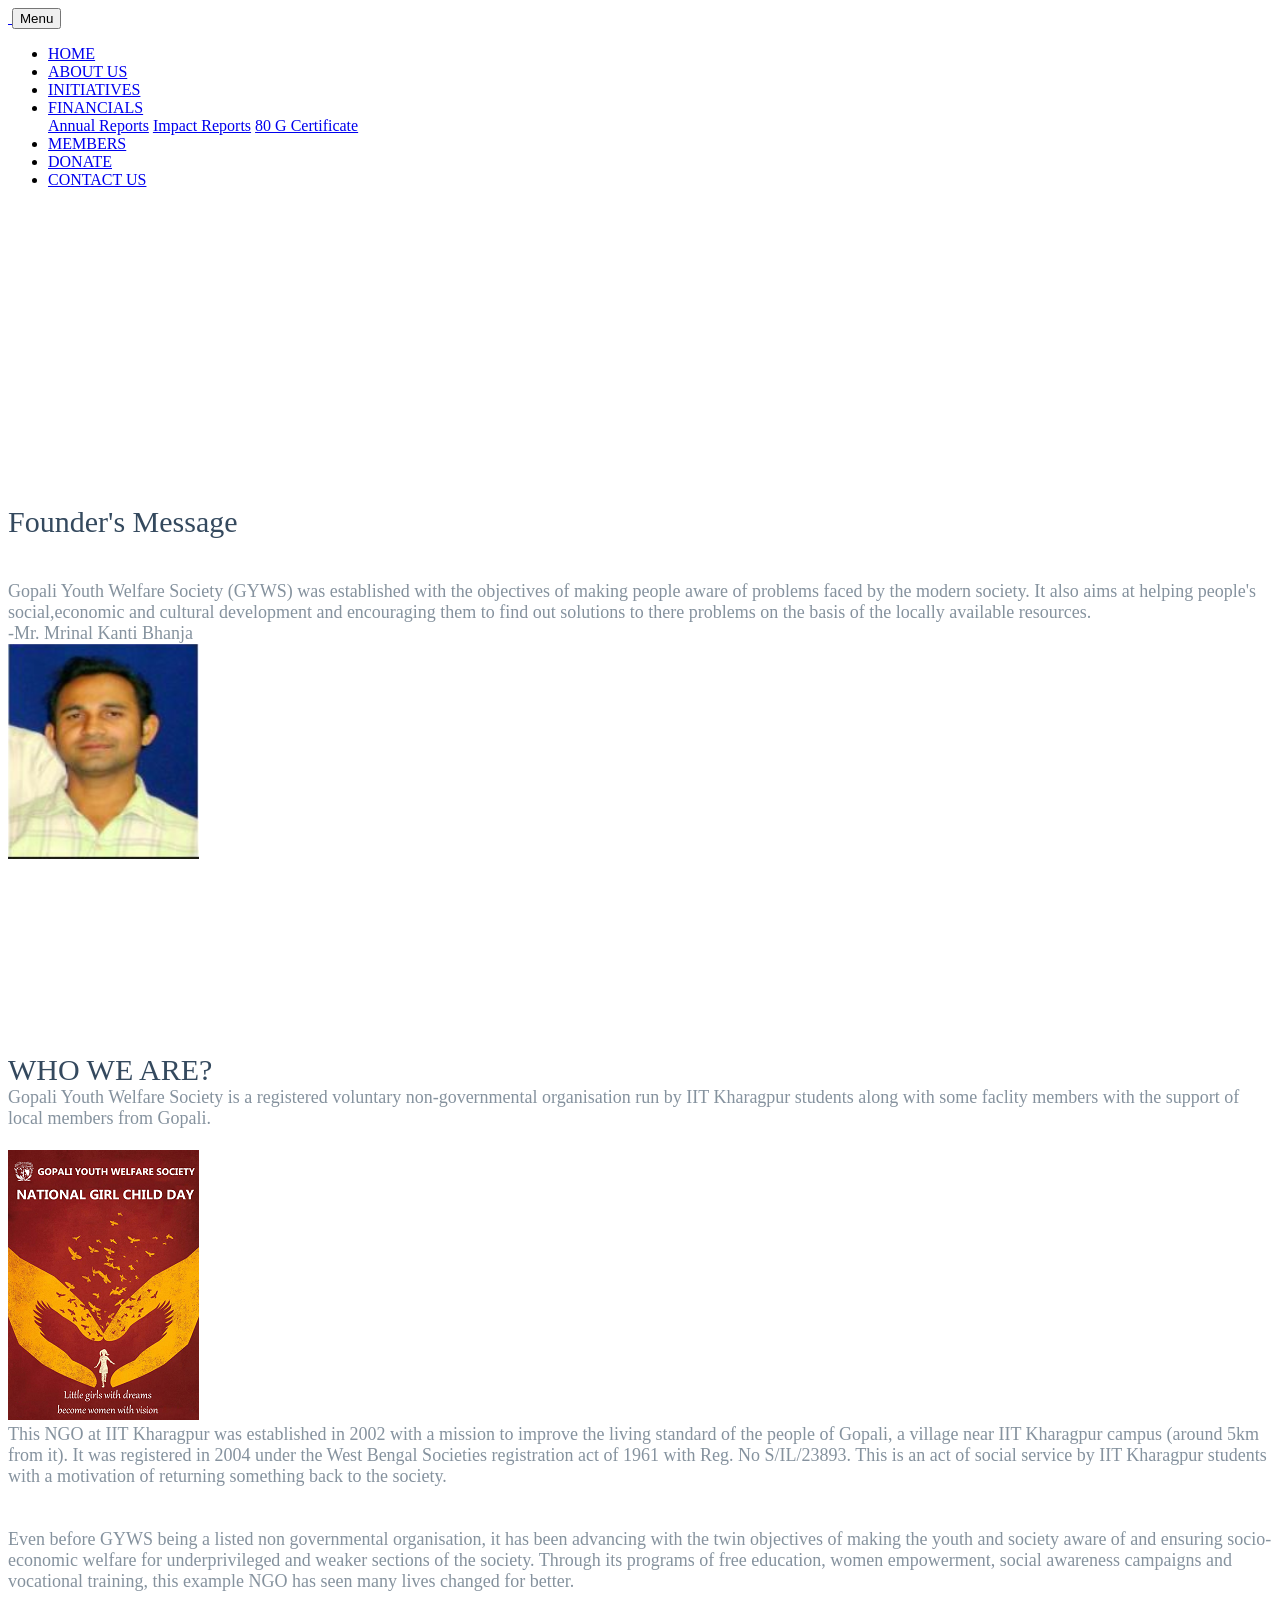
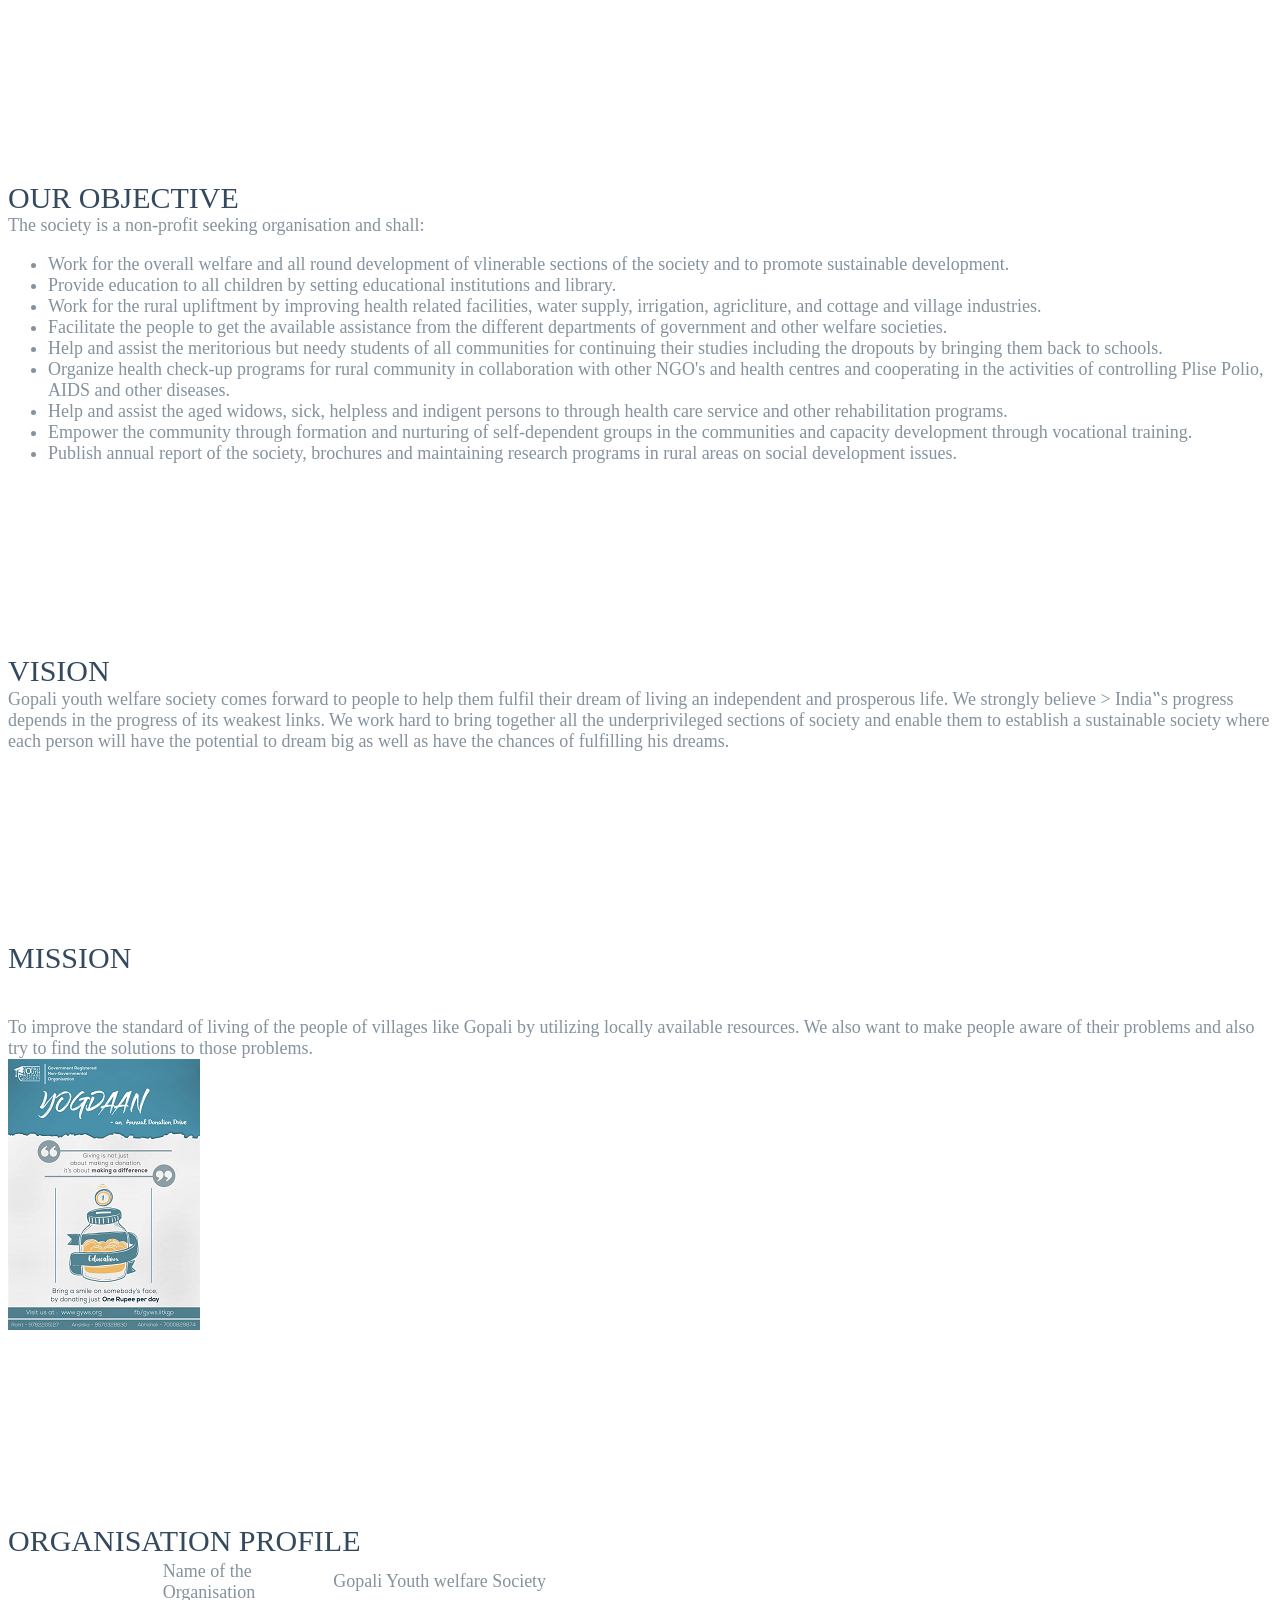
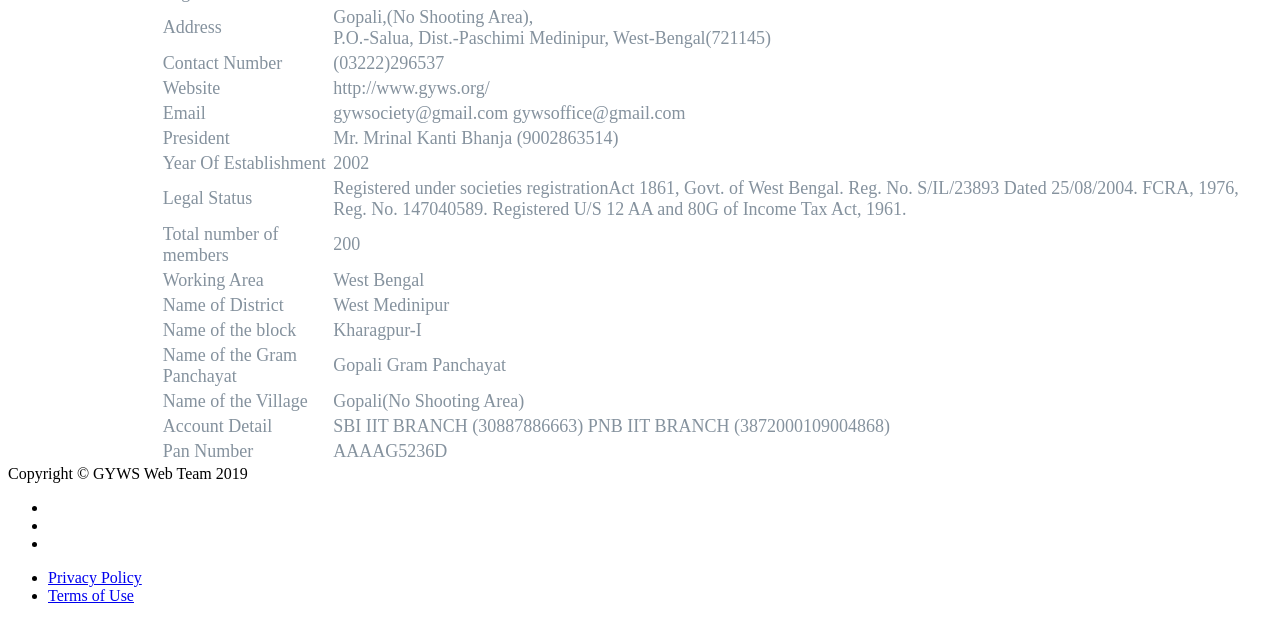
==== index.html @ 7216db7f "Rename gyws_about.html to index.html" ====
<!DOCTYPE html>
<html lang="en">

  <head>

    <meta charset="utf-8">
    <meta name="viewport" content="width=device-width, initial-scale=1, shrink-to-fit=no">
    <meta name="description" content="">
    <meta name="author" content="">

    <title>Gopali Youth Welfare Society | GYWS</title>
    <link rel="shortcut icon" type="image/x-icon" href="/img/logo.png" />

    <!-- Bootstrap core CSS -->
    <link href="vendor/bootstrap/css/bootstrap.min.css" rel="stylesheet">

    <!-- Custom fonts for this template -->
    <link href="vendor/fontawesome-free/css/all.min.css" rel="stylesheet" type="text/css">
    <link href="https://fonts.googleapis.com/css?family=Montserrat:400,700" rel="stylesheet" type="text/css">
    <link href='https://fonts.googleapis.com/css?family=Kaushan+Script' rel='stylesheet' type='text/css'>
    <link href='https://fonts.googleapis.com/css?family=Droid+Serif:400,700,400italic,700italic' rel='stylesheet' type='text/css'>
    <link href='https://fonts.googleapis.com/css?family=Roboto+Slab:400,100,300,700' rel='stylesheet' type='text/css'>

    <!-- Custom styles for this template -->
    <link href="css/main.css" rel="stylesheet">
	
		<link type="text/css"  rel="stylesheet" href="style_about.css" />

  </head>

  <body id="page-top">

    <!-- Navigation -->
    <nav class="navbar navbar-expand-lg navbar-dark bg-dark fixed-top" id="mainNav" style="padding-top: 0px;padding-bottom: 0px;">
      <div class="container-fluid">
        <span class="navbar-brand navbar-left">
          <a class="js-scroll-trigger order-md-first order-0" href="#page-top"><img class="" src="img/logo.png" alt="" style="width:13em" class="d-inline-block align-top"> </a>
        </span>
        <button class="navbar-toggler navbar-toggler-right" type="button" data-toggle="collapse" data-target="#navbarResponsive" aria-controls="navbarResponsive" aria-expanded="false" aria-label="Toggle navigation">
          Menu
          <i class="fas fa-bars"></i>
        </button>
        <div class="collapse navbar-collapse" id="navbarResponsive">
          <ul class="navbar-nav text-uppercase ml-auto">
            <li class="nav-item">
              <a class="nav-link js-scroll-trigger" href="#">HOME</a>
            </li>
            <li class="nav-item">
              <a class="nav-link js-scroll-trigger" href="#about-uss">ABOUT US</a>
            </li>
            <li class="nav-item">
              <a class="nav-link js-scroll-trigger" href="#services">INITIATIVES</a>
            </li>
            <li class="nav-item dropdown">
              <a class="nav-link " href="#" id="navbarDropdown" role="button" data-toggle="dropdown" aria-haspopup="true" aria-expanded="false">FINANCIALS</a>
                <div class="dropdown-menu bg-dark border-0" aria-labelledby="navbarDropdown" >
                  <a class="dropdown-item x" href="#">Annual Reports</a>
                  <a class="dropdown-item x" href="#">Impact Reports</a>
                  <a class="dropdown-item x" href="#">80 G Certificate </a>
                </div>
            </li>
            <li class="nav-item">
              <a class="nav-link js-scroll-trigger" href="#team">MEMBERS</a>
            </li>
            <li class="nav-item">
              <a class="nav-link js-scroll-trigger" href="#">DONATE</a>
            </li>
            <li class="nav-item">
              <a class="nav-link js-scroll-trigger" href="#contact">CONTACT US</a>
            </li>
          </ul>
        </div>
      </div>
    </nav>
	
	
	<div class="container">
              	
	
	<div class="row justify-content-center">
	
	 <div class="col-md-auto" id="topic" style="margin-top:25%;">
      Founder's Message
    </div>
	</div>
	
	<div class="row justify-content-around">
    <div class="col-md-7" id="message"></br></br>
      Gopali Youth Welfare Society (GYWS) was established
		with the objectives of making people aware of problems faced by the modern society.
		It also aims at helping people's social,economic and cultural development and encouraging them to find out solutions 
		to there problems on the basis of the locally available resources.</br>
		-Mr. Mrinal Kanti Bhanja
		
    </div>
	
	
	
	<div class="col-md-auto">
	<img src="founder_image.PNG"  class="rounded mx-auto d-block"/> 
	</div>
    </div>
  
  
	<div class="row justify-content-center">
	<div class="col-md-auto" id="topic"  style="margin-top:15%;">
		WHO WE ARE?
    </div>
  </div>
  
  <div class="row-justify-content-end" >
  <div class="col-md-auto" id="message" >
	Gopali Youth Welfare Society is a registered voluntary non-governmental organisation run by IIT Kharagpur students 
		along with some faclity members with the support of local members from Gopali. </br></br>
	</div>
	</div>
	
	 <div class="row justify-content-around" >

	
  
  <div class="col-md-auto">
	<img src="background5.png"  class="rounded mx-auto d-block"/> 
	</div>
	
	<div class="col-md-8" id="message" >
This NGO at IIT Kharagpur was established in 2002 with a mission to improve the living standard of the people of Gopali, 
a village near IIT Kharagpur campus (around 5km from it). It was registered in 2004 under the West Bengal Societies registration act of 1961 
with Reg. No S/IL/23893. This is an act of social service by IIT Kharagpur students with a motivation of returning something back to the society.</br></br>
  </div>
	</div>
 <div class="row-justify-content-end" >
  <div class="col-md-auto" id="message" ><br>
Even before GYWS being a listed non governmental organisation, it has been advancing with the twin objectives of making the youth and society aware 
of and ensuring socio-economic welfare for underprivileged and weaker sections of the society. Through its programs of free education, women empowerment,
 social awareness campaigns and vocational training, this example NGO has seen many lives changed for better.
  </div>

  
  </div>
  
  
  
  <div class="row justify-content-center">
	<div class="col-md-auto" id="topic"  style="margin-top:15%;">
		OUR OBJECTIVE
    </div>
  </div>
  
  <div class="row-justify-content-end" >
  <div class="col-md-auto" id="message" >
                    The society is a non-profit seeking organisation and shall:  </a> </br>
		<ul >	<li >Work for the overall welfare and all round development of vlinerable sections of the society and to promote sustainable development.</li>
				<li>Provide education to all children by setting educational institutions and library.</li>
				<li>Work for the rural upliftment by improving health related facilities, water supply, irrigation, agricliture, and cottage and village industries.</li>
				<li>Facilitate the people to get the available assistance from the different departments of government and other welfare societies.</li>
				<li>Help and assist the meritorious but needy students of all communities for continuing their studies including the dropouts by bringing them back to 
				schools.</li>
				<li>Organize health check-up programs for rural community in collaboration with other NGO's and health centres and cooperating in the activities of 
				controlling Plise Polio, AIDS and other diseases.</li>
				<li>Help and assist the aged widows, sick, helpless and indigent persons to through health care service and other rehabilitation programs.</li>
				<li>Empower the community through formation and nurturing of self-dependent groups in the communities and capacity development through vocational
				training.</li>
				<li>Publish annual report of the society, brochures and maintaining research programs in rural areas on social development issues.</li>
		</ul></div>
		
  </div>
  
  
   <div class="row justify-content-center">
	<div class="col-md-auto" id="topic"  style="margin-top:15%;">
		VISION
    </div>
  </div>
  
  <div class="row-justify-content-end" >
  <div class="col-md-auto" id="message" >
		Gopali youth welfare society comes forward to people to help them fulfil their dream of living an independent and prosperous life. 
		We strongly believe > India‟s progress depends in the progress of its weakest links.
		We work hard to bring together all the underprivileged sections of society and enable them to establish a sustainable society where each person will have the 
		potential to dream big as well as have the chances of fulfilling his dreams.
  
  
  </div>
  
  </div>
  
  <div class="row justify-content-center">
	<div class="col-md-auto" id="topic"  style="margin-top:15%;">
		MISSION
    </div>
  </div>
  
  <div class="row justify-content-around" >
  <div class="col-md-7" id="message" >	<br><br>
		To improve the standard of living of the people of villages like Gopali by utilizing locally available resources. 
		We also want to make people aware of their problems and also try to find the solutions to those problems.
  </div>
  
  
  <div class="col-md-auto">
	<img src="background4.png"  class="rounded mx-auto d-block"/> 
	</div>
  </div>

  
   <div class="row justify-content-center">
	<div class="col-md-auto" id="topic"  style="margin-top:15%;">
		ORGANISATION PROFILE
    </div>
  </div>
  
  <div class="row justify-content-center" >
  <div class="col-md-auto" id="message" >
	<table class="table table-borderless"  style="margin-left:12%">
			<thead></thead>
			<tbody>
			<tr>	
					<td>Name of the Organisation</td>
					<td>Gopali Youth welfare Society</td>
			</tr>
			<tr>
					<td>Address</td>
					<td>Gopali,(No Shooting Area),<br>
						P.O.-Salua,
						Dist.-Paschimi Medinipur,
						West-Bengal(721145)</td>
			</tr>
			<tr>
					<td>Contact Number</td>
					<td>(03222)296537</td>
			</tr>
			<tr>
					<td>Website</td>
					<td>http://www.gyws.org/</td>
			
			</tr>
			<tr>
					<td>Email</td>
					<td>gywsociety@gmail.com 
						gywsoffice@gmail.com</td>
			</tr>
			<tr>	
					<td>President</td>
					<td>Mr. Mrinal Kanti Bhanja (9002863514)</td>
			</tr>
			<tr>
					<td>Year Of Establishment</td>
					<td>2002</td>
					
			</tr>
			<tr>		
					<td>Legal Status</td>
					<td>Registered under societies registrationAct
						1861, Govt. of West Bengal. Reg. No. S/IL/23893 
						Dated 25/08/2004. FCRA, 1976, Reg. No. 
						147040589. Registered U/S 12 AA and 80G of 
						Income Tax Act, 1961.</td>
			</tr>
			<tr>
					<td>Total number of members</td>
					<td>200</td>
			</tr>
			<tr>
					<td>Working Area</td>
					<td>West Bengal</td>
			</tr>
			<tr>
					<td>Name of District</td>
					<td>West Medinipur</td>
					
			</tr>
			<tr>
					<td>Name of the block</td>
					<td>Kharagpur-I</td>
			</tr>
			<tr>
					<td>Name of the Gram Panchayat</td>
					<td>Gopali Gram Panchayat</td>
			</tr>
			<tr>	
					<td>Name of the Village</td>
					<td>Gopali(No Shooting Area)</td>
			</tr>
			<tr>
					<td>Account Detail</td>
					<td>SBI IIT BRANCH (30887886663)
						PNB IIT BRANCH (3872000109004868)</td>
			</tr>
			<tr>
					<td>Pan Number</td>
					<td>AAAAG5236D</td>
			</tr>
			</tbody>
		</table>
		
	</div>
	</div>
	</div>
		
		
		
		
		  <!-- Footer -->
    <footer>
      <div class="container">
        <div class="row">
          <div class="col-md-4">
            <span class="copyright">Copyright &copy; GYWS Web Team 2019</span>
          </div>
          <div class="col-md-4">
            <ul class="list-inline social-buttons">
              <li class="list-inline-item">
                <a href="#">
                  <i class="fab fa-twitter"></i>
                </a>
              </li>
              <li class="list-inline-item">
                <a href="#">
                  <i class="fab fa-facebook-f"></i>
                </a>
              </li>
              <li class="list-inline-item">
                <a href="#">
                  <i class="fab fa-linkedin-in"></i>
                </a>
              </li>
            </ul>
          </div>
          <div class="col-md-4">
            <ul class="list-inline quicklinks">
              <li class="list-inline-item">
                <a href="#">Privacy Policy</a>
              </li>
              <li class="list-inline-item">
                <a href="#">Terms of Use</a>
              </li>
            </ul>
          </div>
        </div>
      </div>
    </footer>
		
		
  
  
  
  
   
	
	
	
   <!-- Bootstrap core JavaScript -->
    <script src="vendor/jquery/jquery.min.js"></script>
    <script src="vendor/bootstrap/js/bootstrap.bundle.min.js"></script>

    <!-- Plugin JavaScript -->
    <script src="vendor/jquery-easing/jquery.easing.min.js"></script>

    <!-- Contact form JavaScript -->
    <script src="js/jqBootstrapValidation.js"></script>
    <script src="js/contact_me.js"></script>

    <!-- Custom scripts for this template -->
    <script src="js/agency.min.js"></script>

    
	
	</body>
	</html>
---- style_about.css ----
#message{
			
			
			font-size:18px;
			text-align:center-left;
			word-wrap:break-word;
			
			color:#85929E;
			font-family:Georgia;
		}
		
		
#topic{
			
			font-family:Lucida Console;
			font-size:30px;
			color:#34495E;
		}
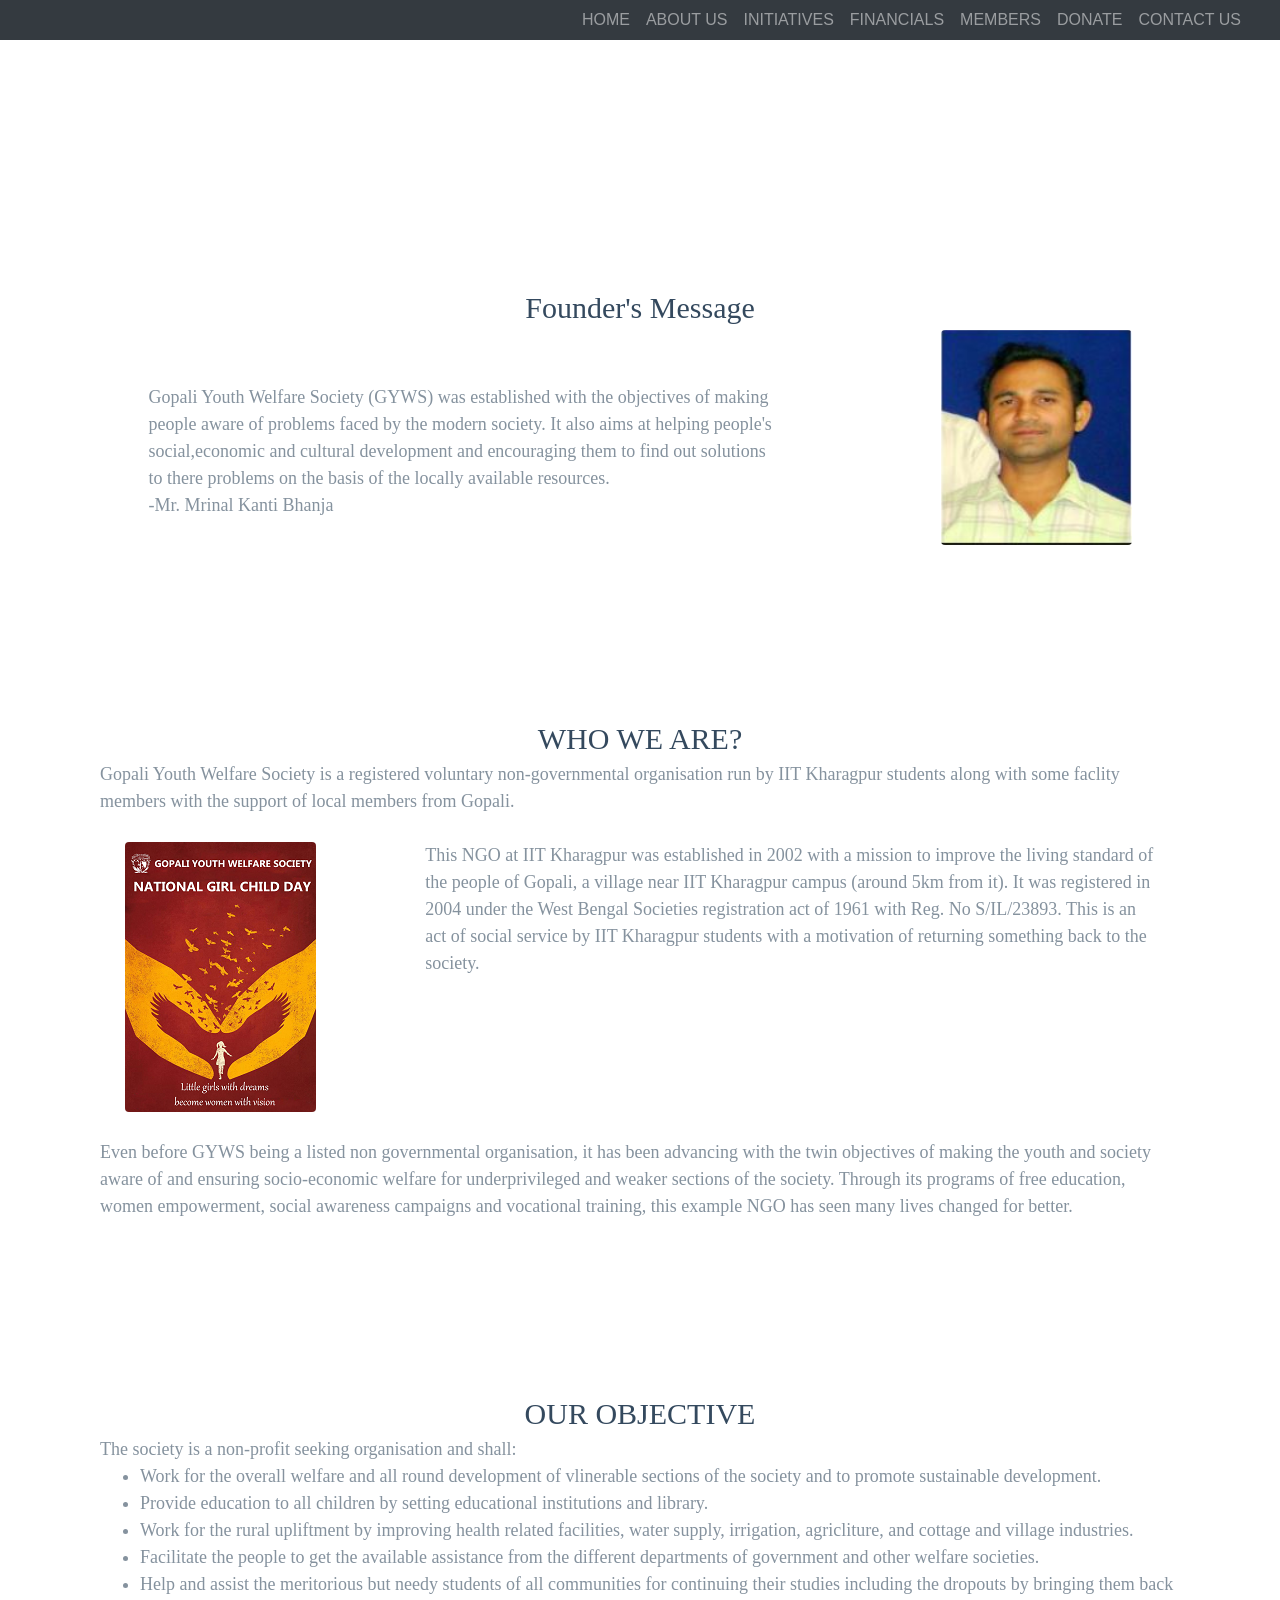
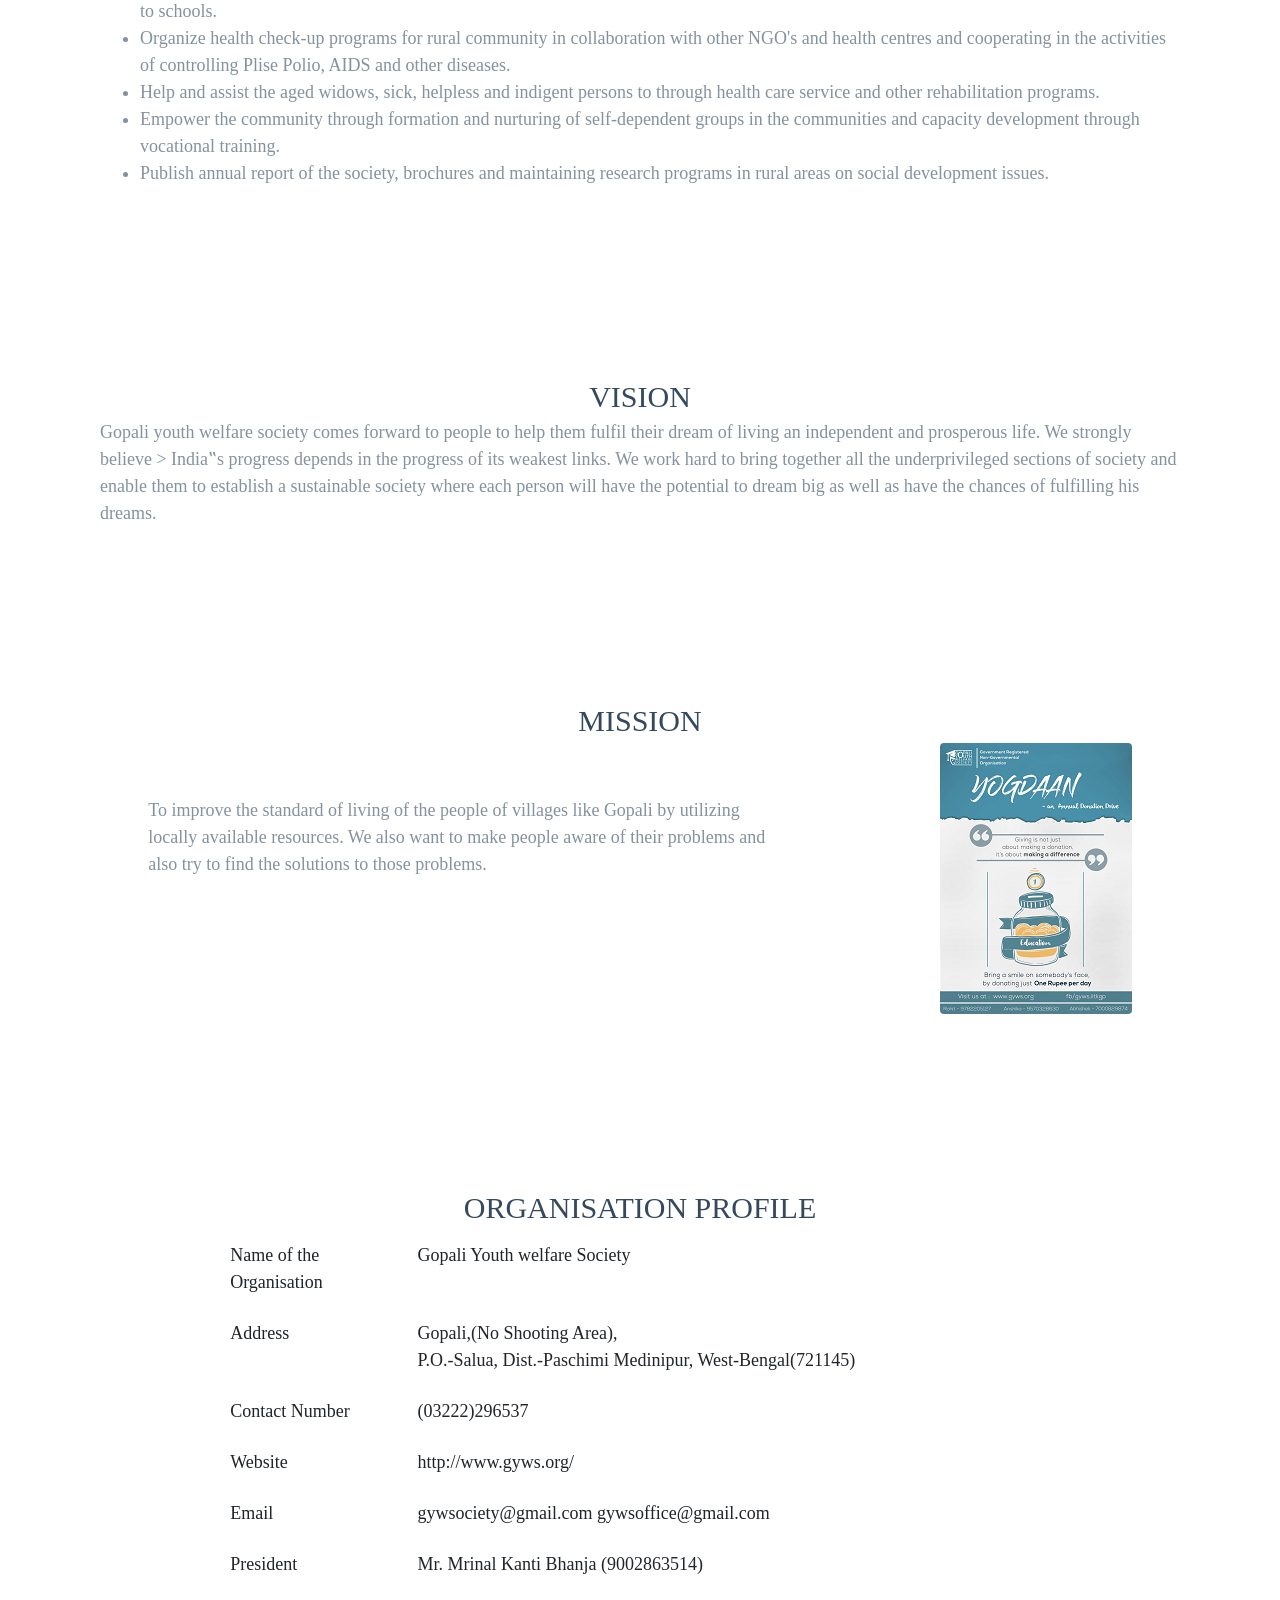
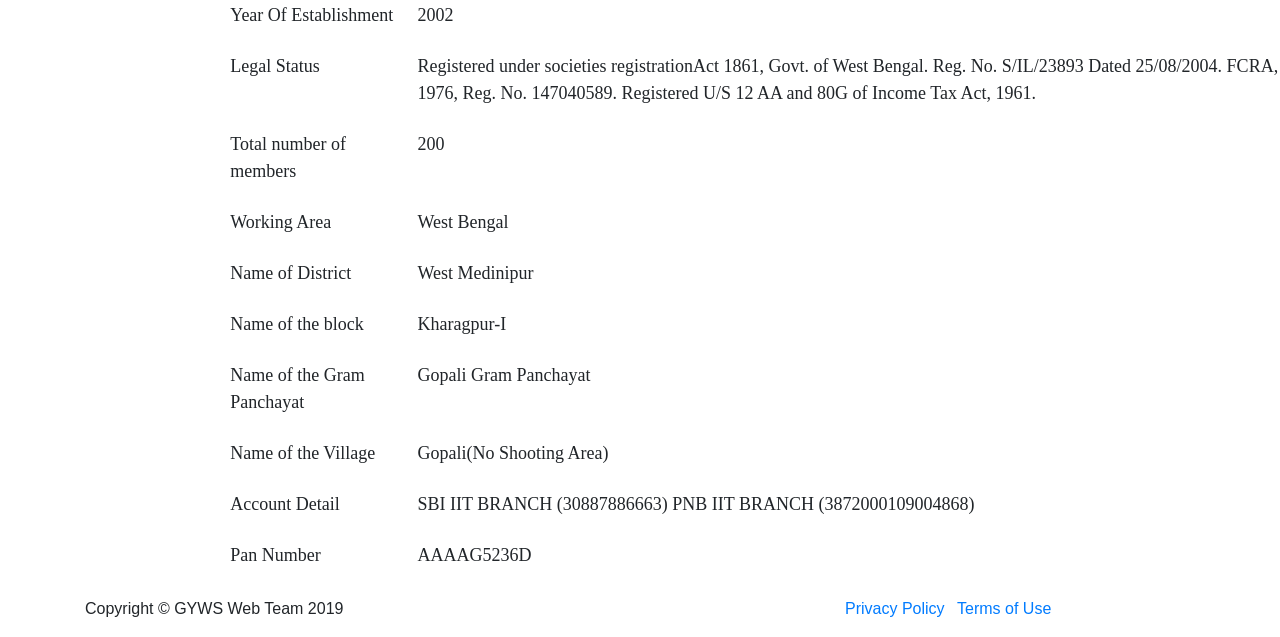
==== commit c61c9437: "Update index.html" ====
--- a/index.html
+++ b/index.html
@@ -2,7 +2,8 @@
 <html lang="en">
 
   <head>
-
+	  
+	  <link href="https://stackpath.bootstrapcdn.com/bootstrap/4.3.1/css/bootstrap.min.css" rel="stylesheet" integrity="sha384-ggOyR0iXCbMQv3Xipma34MD+dH/1fQ784/j6cY/iJTQUOhcWr7x9JvoRxT2MZw1T" crossorigin="anonymous">
     <meta charset="utf-8">
     <meta name="viewport" content="width=device-width, initial-scale=1, shrink-to-fit=no">
     <meta name="description" content="">
